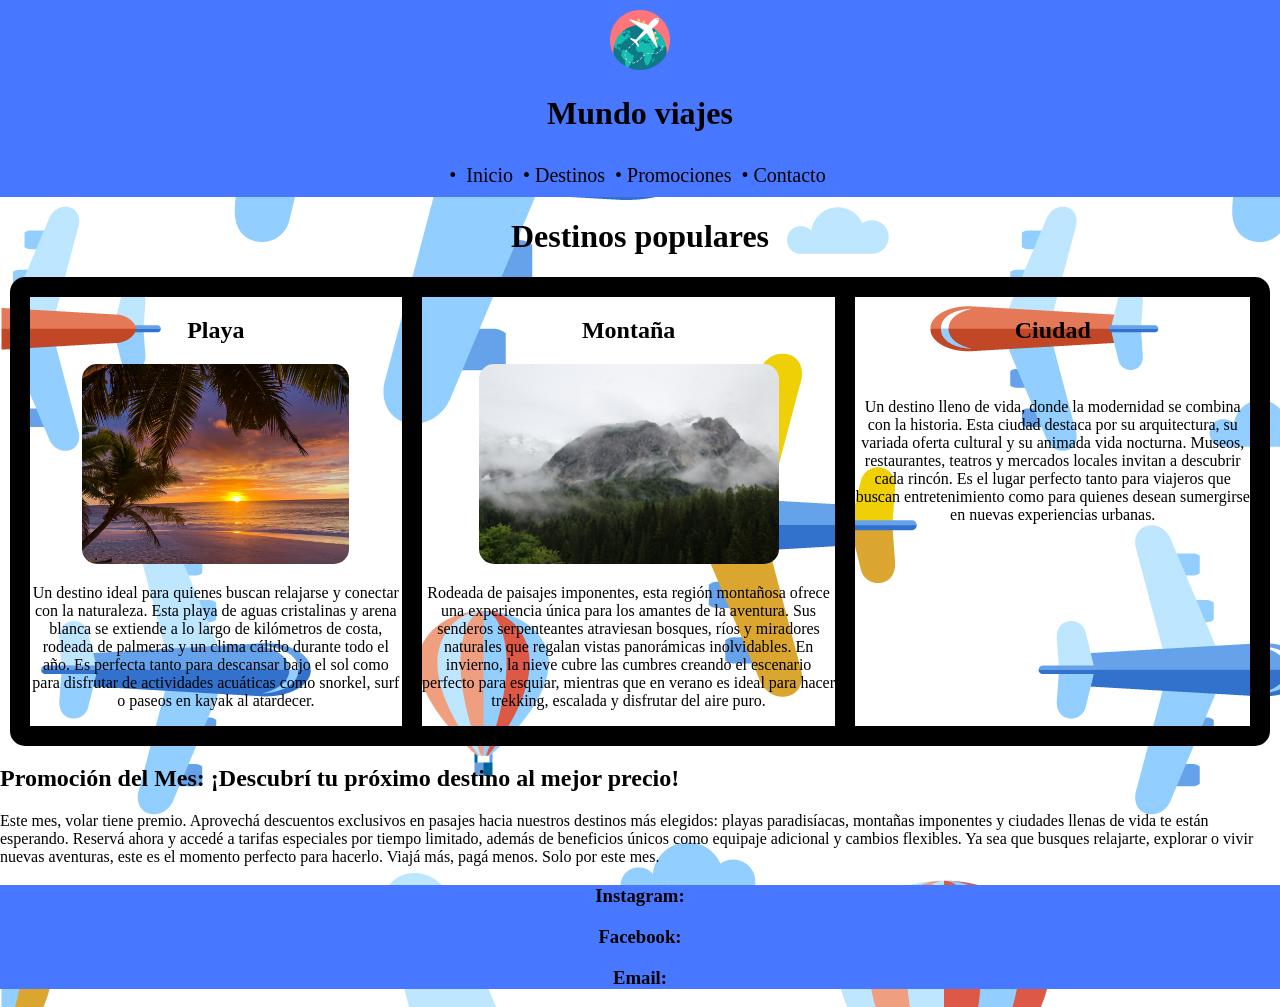
==== index.html @ b28c52eb "acomodando" ====
<!DOCTYPE html>
<html lang="en">
<head>
    <meta charset="UTF-8">
    <meta name="viewport" content="width=device-width, initial-scale=1.0">
    <title>Mundo viajes</title>
    <link rel="stylesheet" href="Estilo/Style.css">
</head>
<Header style="text-align: center;">
    <img src="Estilo/Imagenes/pngwing.com.png" alt="" height="60" style="padding-top: 10px;">
    <h1 id="inicio">Mundo viajes</h1>
    <nav style="text-align: center; font-size: 20px; padding-bottom: 10px; padding-top: 10px;">   
        • <a href="#inicio">Inicio</a>
        •<a href="#destinos">Destinos</a>
        •<a href="#promociones">Promociones</a>
        •<a href="#contacto">Contacto</a>
    </nav>
</Header>
<body>
    <h1 style="text-align: center;">Destinos populares</h1>
    <main>
        <section id="destinos" class="destinos">
            <article style="border: 10px solid black; ">
                <h2 style="text-align: center;">Playa</h2>
                <img src="Estilo/Imagenes/Playa.jpg" alt="" height="200px">
                <p>Un destino ideal para quienes buscan relajarse y conectar con la naturaleza. Esta playa de aguas cristalinas y arena blanca se extiende a lo largo de kilómetros de costa, rodeada de palmeras y un clima cálido durante todo el año. Es perfecta tanto para descansar bajo el sol como para disfrutar de actividades acuáticas como snorkel, surf o paseos en kayak al atardecer.</p>
            </article>
            <article style="border: 10px solid black; ">
                <h2 style="text-align: center;">Montaña</h2>
                <img src="Estilo/Imagenes/Montaña.jpg" alt="" height="200px">
                <p>Rodeada de paisajes imponentes, esta región montañosa ofrece una experiencia única para los amantes de la aventura. Sus senderos serpenteantes atraviesan bosques, ríos y miradores naturales que regalan vistas panorámicas inolvidables. En invierno, la nieve cubre las cumbres creando el escenario perfecto para esquiar, mientras que en verano es ideal para hacer trekking, escalada y disfrutar del aire puro.</p>
            </article>
            <article style="border: 10px solid black; ">
                <h2 style="text-align: center;">Ciudad</h2>
                <img src="Estilo/Imagenes/Ciudad.jpg" alt="" height="200px">
                <p>Un destino lleno de vida, donde la modernidad se combina con la historia. Esta ciudad destaca por su arquitectura, su variada oferta cultural y su animada vida nocturna. Museos, restaurantes, teatros y mercados locales invitan a descubrir cada rincón. Es el lugar perfecto tanto para viajeros que buscan entretenimiento como para quienes desean sumergirse en nuevas experiencias urbanas.</p>
            </article>
        </section>
        <section id="promociones">
            <h2>Promoción del Mes: ¡Descubrí tu próximo destino al mejor precio!</h1>
            <p>Este mes, volar tiene premio. Aprovechá descuentos exclusivos en pasajes hacia nuestros destinos más elegidos: playas paradisíacas, montañas imponentes y ciudades llenas de vida te están esperando. Reservá ahora y accedé a tarifas especiales por tiempo limitado, además de beneficios únicos como equipaje adicional y cambios flexibles. Ya sea que busques relajarte, explorar o vivir nuevas aventuras, este es el momento perfecto para hacerlo. Viajá más, pagá menos. Solo por este mes.</p>
        </section>
    </main>
</body>
<footer id="contacto">
    <h3>Instagram:</h3>
    <h3>Facebook:</h3>
    <h3>Email:</h3>
</footer>
</html>
---- Estilo/Style.css ----
body{
    background-image: url('Imagenes/Fondo.jpg');
}
body, html{
    margin: 0;
    padding: 0;
    box-sizing: border-box;
}
header{
    background-color: rgb(71, 120, 255);
    text-align: center;
}
footer{
    background-color: rgb(71, 120, 255);
    text-align: center;
}
.destinos{
    border: 10px solid black; 
    margin: 10px;
    display: flex;
    text-align: center;
    border-radius: 15px;
}
img{
    border-radius: 15px;
}
nav a{
    text-decoration: none;
    color: black;
    padding: 5px;
}
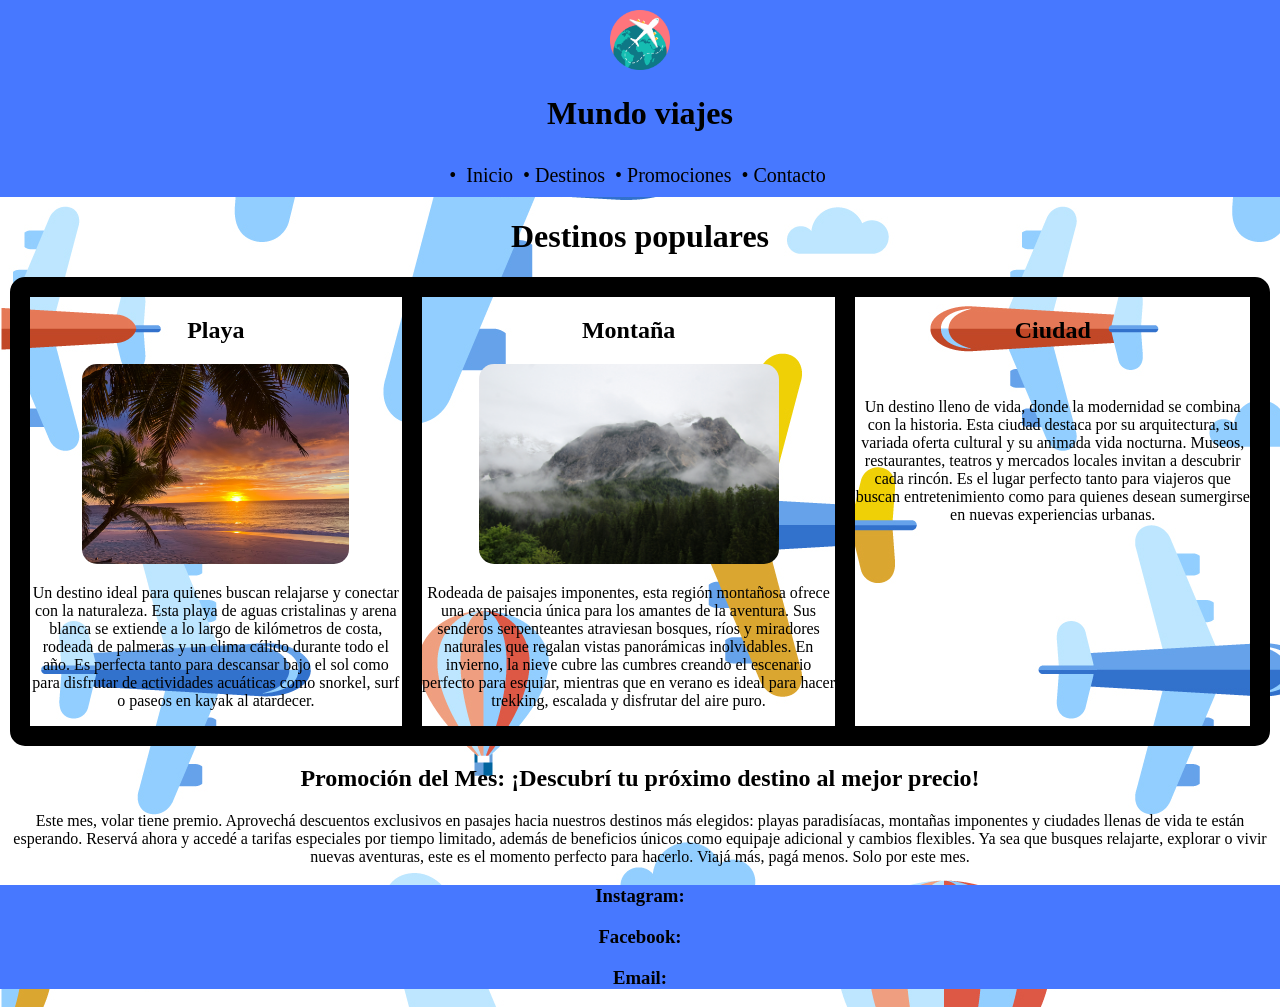
==== commit d0e8003c: "para q se vea un poco mejor" ====
--- a/index.html
+++ b/index.html
@@ -36,7 +36,7 @@
                 <p>Un destino lleno de vida, donde la modernidad se combina con la historia. Esta ciudad destaca por su arquitectura, su variada oferta cultural y su animada vida nocturna. Museos, restaurantes, teatros y mercados locales invitan a descubrir cada rincón. Es el lugar perfecto tanto para viajeros que buscan entretenimiento como para quienes desean sumergirse en nuevas experiencias urbanas.</p>
             </article>
         </section>
-        <section id="promociones">
+        <section id="promociones" style="text-align: center;">
             <h2>Promoción del Mes: ¡Descubrí tu próximo destino al mejor precio!</h1>
             <p>Este mes, volar tiene premio. Aprovechá descuentos exclusivos en pasajes hacia nuestros destinos más elegidos: playas paradisíacas, montañas imponentes y ciudades llenas de vida te están esperando. Reservá ahora y accedé a tarifas especiales por tiempo limitado, además de beneficios únicos como equipaje adicional y cambios flexibles. Ya sea que busques relajarte, explorar o vivir nuevas aventuras, este es el momento perfecto para hacerlo. Viajá más, pagá menos. Solo por este mes.</p>
         </section>
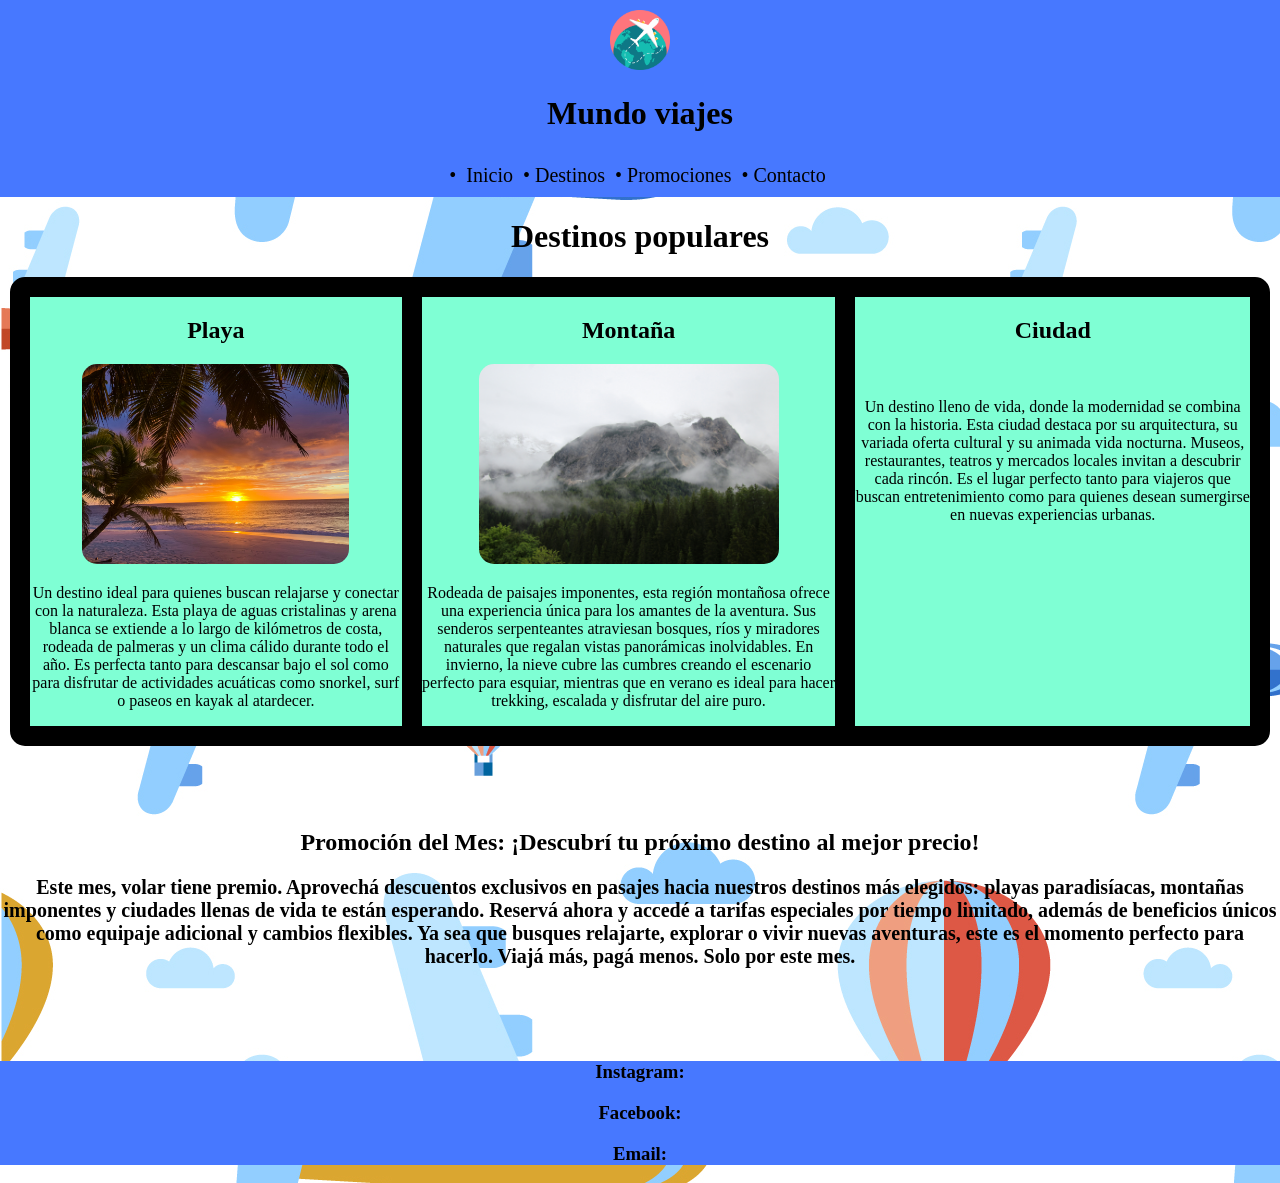
==== commit 170e5f14: "mejoras visuales" ====
--- a/index.html
+++ b/index.html
@@ -36,10 +36,12 @@
                 <p>Un destino lleno de vida, donde la modernidad se combina con la historia. Esta ciudad destaca por su arquitectura, su variada oferta cultural y su animada vida nocturna. Museos, restaurantes, teatros y mercados locales invitan a descubrir cada rincón. Es el lugar perfecto tanto para viajeros que buscan entretenimiento como para quienes desean sumergirse en nuevas experiencias urbanas.</p>
             </article>
         </section>
+        <br><br><br>
         <section id="promociones" style="text-align: center;">
-            <h2>Promoción del Mes: ¡Descubrí tu próximo destino al mejor precio!</h1>
-            <p>Este mes, volar tiene premio. Aprovechá descuentos exclusivos en pasajes hacia nuestros destinos más elegidos: playas paradisíacas, montañas imponentes y ciudades llenas de vida te están esperando. Reservá ahora y accedé a tarifas especiales por tiempo limitado, además de beneficios únicos como equipaje adicional y cambios flexibles. Ya sea que busques relajarte, explorar o vivir nuevas aventuras, este es el momento perfecto para hacerlo. Viajá más, pagá menos. Solo por este mes.</p>
+            <h2>Promoción del Mes: ¡Descubrí tu próximo destino al mejor precio!</h2>
+            <strong><p style="font-size: 20px;">Este mes, volar tiene premio. Aprovechá descuentos exclusivos en pasajes hacia nuestros destinos más elegidos: playas paradisíacas, montañas imponentes y ciudades llenas de vida te están esperando. Reservá ahora y accedé a tarifas especiales por tiempo limitado, además de beneficios únicos como equipaje adicional y cambios flexibles. Ya sea que busques relajarte, explorar o vivir nuevas aventuras, este es el momento perfecto para hacerlo. Viajá más, pagá menos. Solo por este mes.</p></strong>
         </section>
+        <br><br><br>
     </main>
 </body>
 <footer id="contacto">
--- a/Estilo/Style.css
+++ b/Estilo/Style.css
@@ -20,6 +20,7 @@
     display: flex;
     text-align: center;
     border-radius: 15px;
+    background-color: aquamarine;
 }
 img{
     border-radius: 15px;
